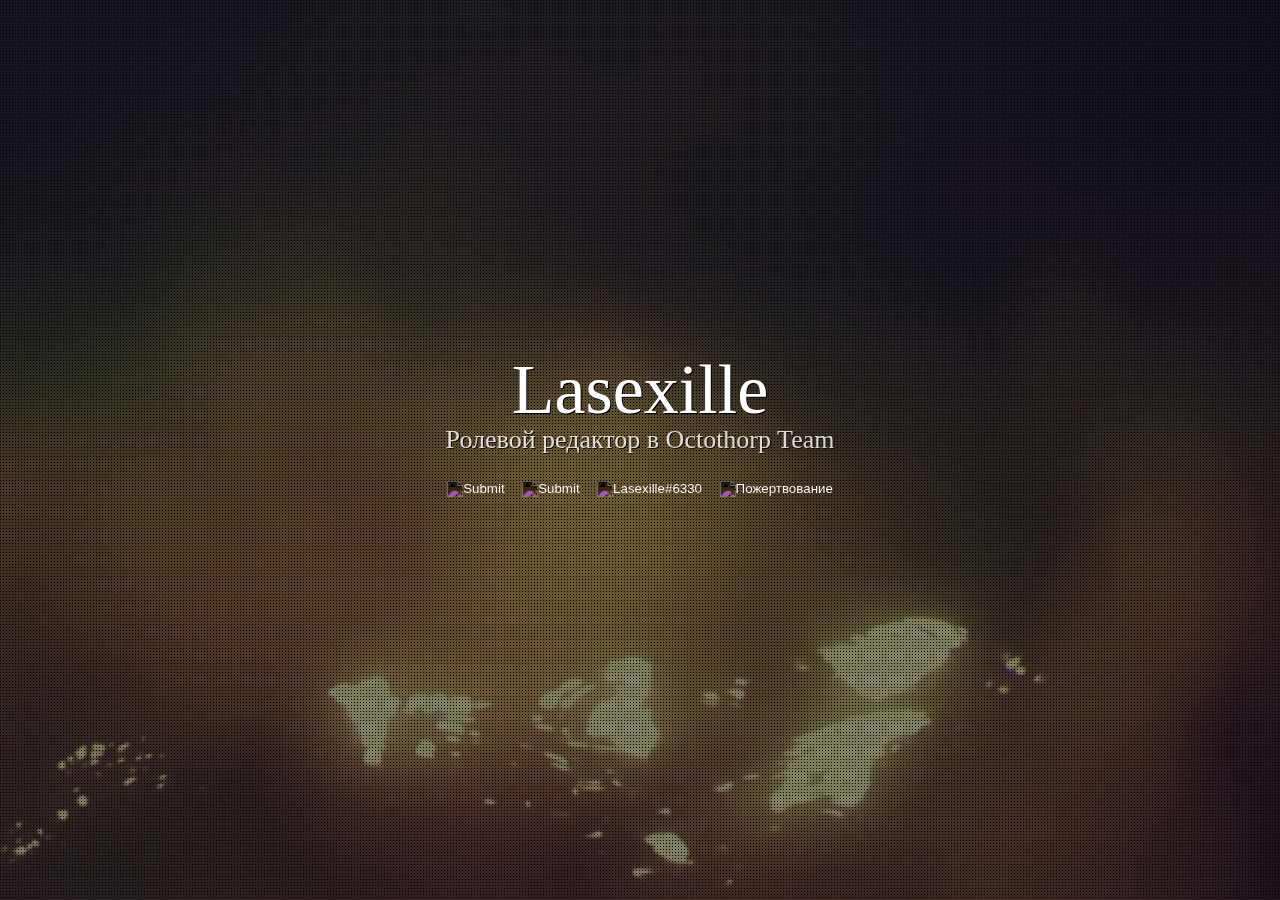
==== index.html @ fdaa2a43 "1" ====
<!DOCTYPE html>
<html>
<head>
	<meta charset="utf-8">
	<title>Lasexille — Page</title>
	<link href='http://fonts.googleapis.com/css?family=Quicksand:400,700' rel='stylesheet' type='text/css'>
	<link rel="shortcut icon"href="https://img.icons8.com/color/344/idea.png">
	<link rel="stylesheet" href="css/style.css" />
	<link rel="stylesheet" href="css/style.css">
</head>

<body>
	<div id="player"></div>
	<div id="overlay"></div>

	<div id="status-container">

		<!-- INFO -->
		<div id="status">Lasexille</div>
		<div id="messages"></div>

		<!-- BUTTONS -->
		<div id="buttons">
			<input type="image" src="https://img.icons8.com/fluency-systems-filled/30/000000/vkontakte.png" onclick="window.location.href='https://vk.com/losstoanna'" >
			<input type="image" src="https://img.icons8.com/ios-filled/30/000000/youtube-play.png" onclick="window.location.href='https://www.youtube.com/channel/UCBWjLj6OEpYVgyfoOlTw_SA'" >
			<input type="image" value="Lasexille#6330" id="copyTxt" src="https://img.icons8.com/ios-filled/30/000000/discord-logo.png" onclick="alert('Lasexille#6330')" >
			<input type="image" value="Lasexille#6330" id="copyTxt" src="https://img.icons8.com/material/30/000000/maestro.png" title="Пожертвование" onclick="location.href='donate.html'" >
		</div>

	</div>
	
	<script>

		function mutePage() {
			var elems = document.querySelectorAll( 'audio' );

			[].forEach.call(elems, function(elems) { 
				elems.paused ? elems.play() : elems.pause() ;					
			});
		}

	</script>

	<div id="music" onclick="mutePage()">
		<div id="music-name" title=" / Нажми чтобы включить или выключить музыку."></div>
	</div>

	<script src="js/lib/jquery-2.1.1.min.js"></script>
	<script src="js/lib/jquery.backstretch.min.js"></script>
	<script src="js/config.js"></script>
	<script src="js/index.js"></script>
	<script src="js/index.js"></script>
</body>
</html>
---- css/style.css ----
/* Youtube */
#player {
	position: absolute;
	left: -800px; top: -800px;
	z-index: -99;
}

body, html {
	padding: 0; margin: 0;
	width: 100%; height: 100%;
}

body {
	font-family: 'Calibri';
	font-size: 16px;
	text-shadow: 1px 1px 0px rgb(0, 0, 0);
	color: rgb(255,255,255);
	background-color: black;
}

video {
	position: fixed; 
	right: 0; 
	bottom: 0;
	min-width: 100%; min-height: 100%;
	width: auto; height: auto;
	z-index: -2;
	background-size: cover;
	background-position: center; 
}

#title {
	font-size: 95px;
	margin-left: 12px;
}

#title img {
	margin-top: 18px;
}

#gamemode, #map {
	font-weight: bold;
}

#status-container {
	position: absolute;
	height: 50px;
	width: 100%;
	top: 50%;
	text-align: center;
	margin-top: -80px;
	font-size: 70px;
	line-height: 40px;
}

#messages {
	display: none;
	margin-top: 10px;
	font-size: 26px;
	
}

#buttons {
	margin-top: -10px;
	filter: invert(1);
}

#donate {
	filter: invert();
	opacity: 80%;
}

#subtitle {
	margin-left: 38px;
}

#music {
	position: absolute;
	left: 0; bottom: 0;
	margin: 12px;
	display: none;
	line-height: 24px;
	font-size: 20px;
}

#music-name {
	position: relative;
	left: 0px;
	margin-top: 0px;
	font-size: 20px;
}

#music-name:hover::after {
	content: attr(title);
	position: auto;
	width: 300%; height: 100%; left: 200px; top: 5px ;
	font-size: 14px;
}

#overlay {
	position: fixed;
	left: 0px; top: 0px;
	width: 100%; height: 100%;
	z-index: -1;
	background-repeat: repeat;
}
---- css/style.css ----
/* Youtube */
#player {
	position: absolute;
	left: -800px; top: -800px;
	z-index: -99;
}

body, html {
	padding: 0; margin: 0;
	width: 100%; height: 100%;
}

body {
	font-family: 'Calibri';
	font-size: 16px;
	text-shadow: 1px 1px 0px rgb(0, 0, 0);
	color: rgb(255,255,255);
	background-color: black;
}

video {
	position: fixed; 
	right: 0; 
	bottom: 0;
	min-width: 100%; min-height: 100%;
	width: auto; height: auto;
	z-index: -2;
	background-size: cover;
	background-position: center; 
}

#title {
	font-size: 95px;
	margin-left: 12px;
}

#title img {
	margin-top: 18px;
}

#gamemode, #map {
	font-weight: bold;
}

#status-container {
	position: absolute;
	height: 50px;
	width: 100%;
	top: 50%;
	text-align: center;
	margin-top: -80px;
	font-size: 70px;
	line-height: 40px;
}

#messages {
	display: none;
	margin-top: 10px;
	font-size: 26px;
	
}

#buttons {
	margin-top: -10px;
	filter: invert(1);
}

#donate {
	filter: invert();
	opacity: 80%;
}

#subtitle {
	margin-left: 38px;
}

#music {
	position: absolute;
	left: 0; bottom: 0;
	margin: 12px;
	display: none;
	line-height: 24px;
	font-size: 20px;
}

#music-name {
	position: relative;
	left: 0px;
	margin-top: 0px;
	font-size: 20px;
}

#music-name:hover::after {
	content: attr(title);
	position: auto;
	width: 300%; height: 100%; left: 200px; top: 5px ;
	font-size: 14px;
}

#overlay {
	position: fixed;
	left: 0px; top: 0px;
	width: 100%; height: 100%;
	z-index: -1;
	background-repeat: repeat;
}
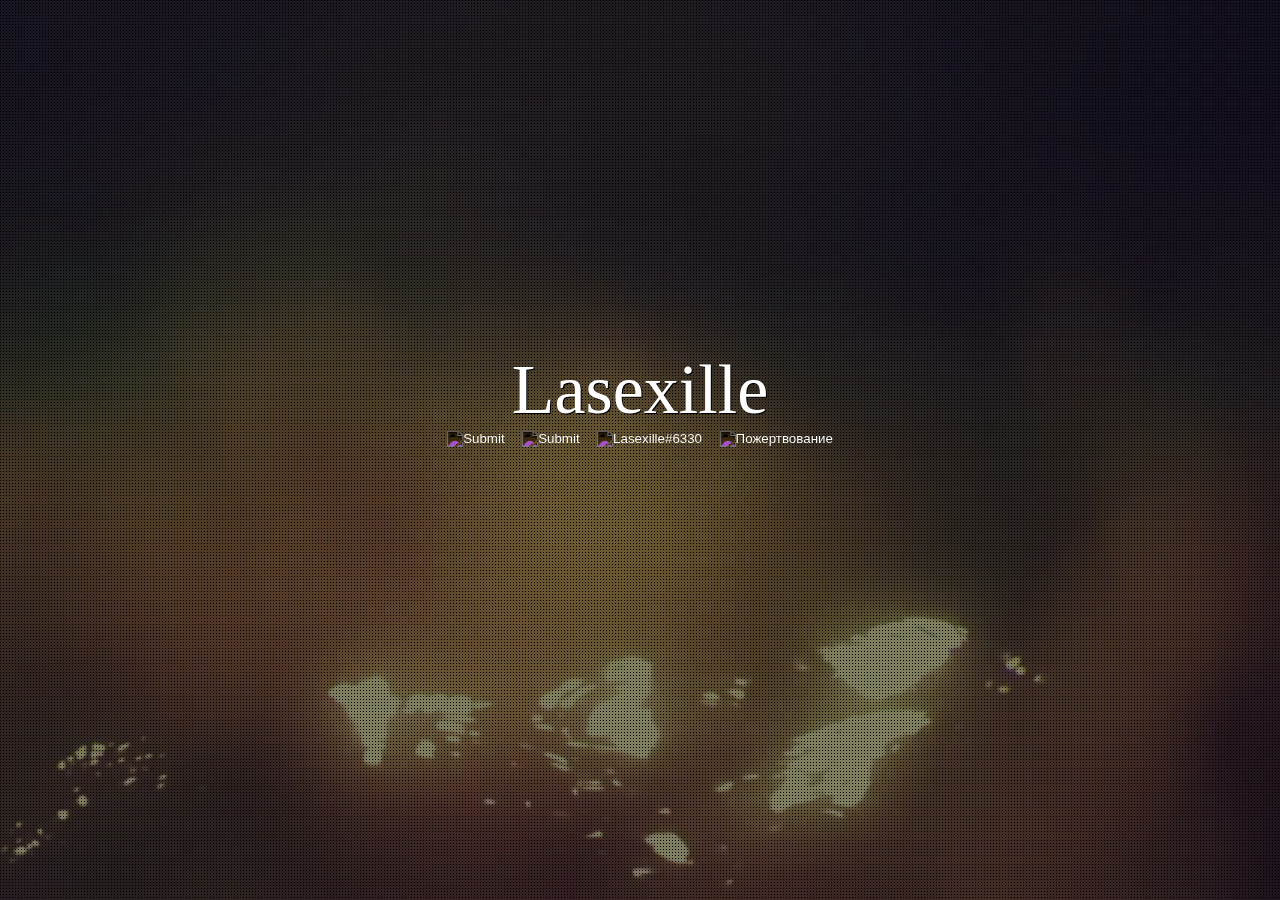
==== commit 4103a956: "Update index.html" ====
--- a/index.html
+++ b/index.html
@@ -17,7 +17,7 @@
 
 		<!-- INFO -->
 		<div id="status">Lasexille</div>
-		<div id="messages"></div>
+<!-- 		<div id="messages"></div> -->
 
 		<!-- BUTTONS -->
 		<div id="buttons">
@@ -51,4 +51,4 @@
 	<script src="js/index.js"></script>
 	<script src="js/index.js"></script>
 </body>
-</html>+</html>
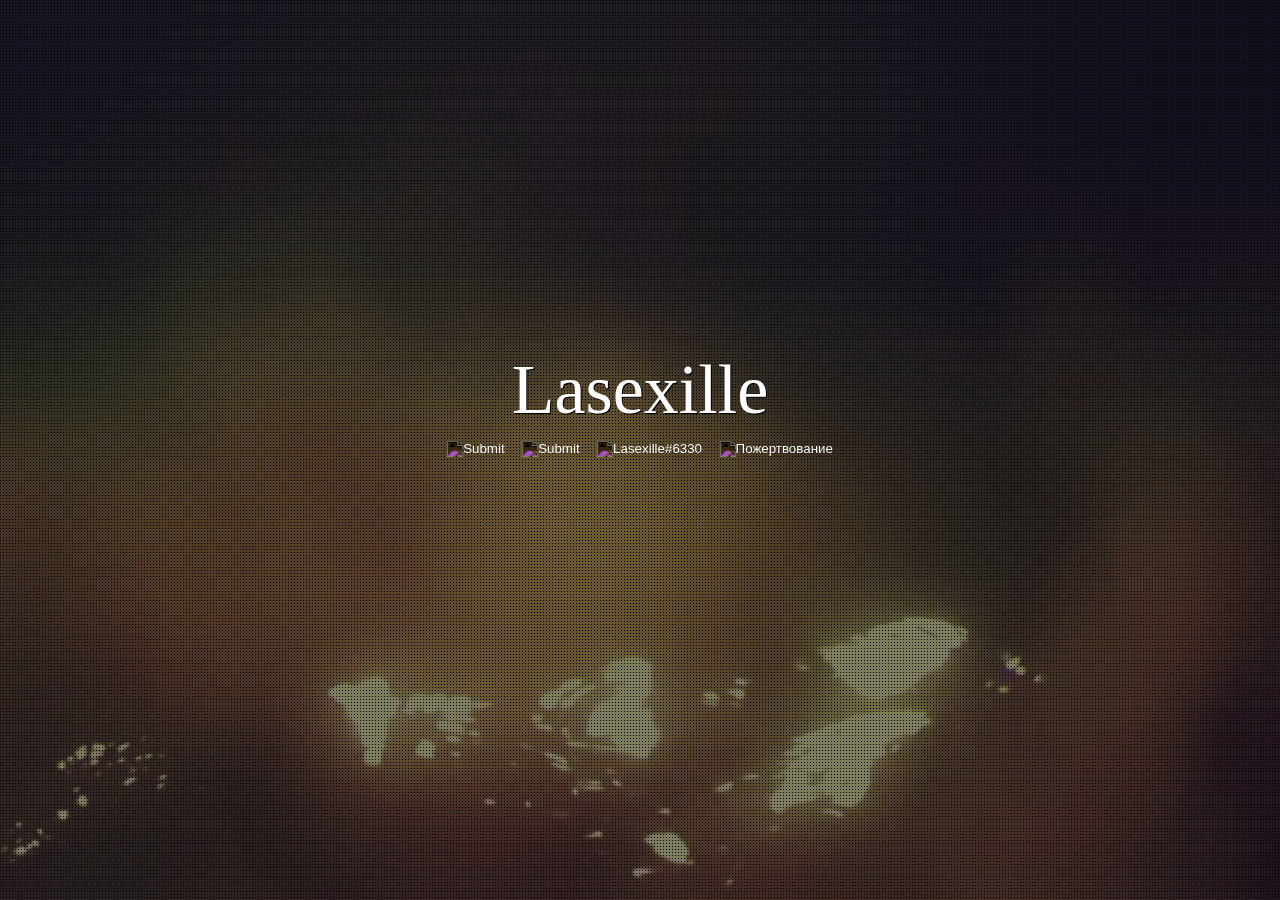
==== commit 915ed60f: "Update index.html" ====
--- a/index.html
+++ b/index.html
@@ -17,7 +17,7 @@
 
 		<!-- INFO -->
 		<div id="status">Lasexille</div>
-<!-- 		<div id="messages"></div> -->
+		<div id="messages"></div>
 
 		<!-- BUTTONS -->
 		<div id="buttons">
